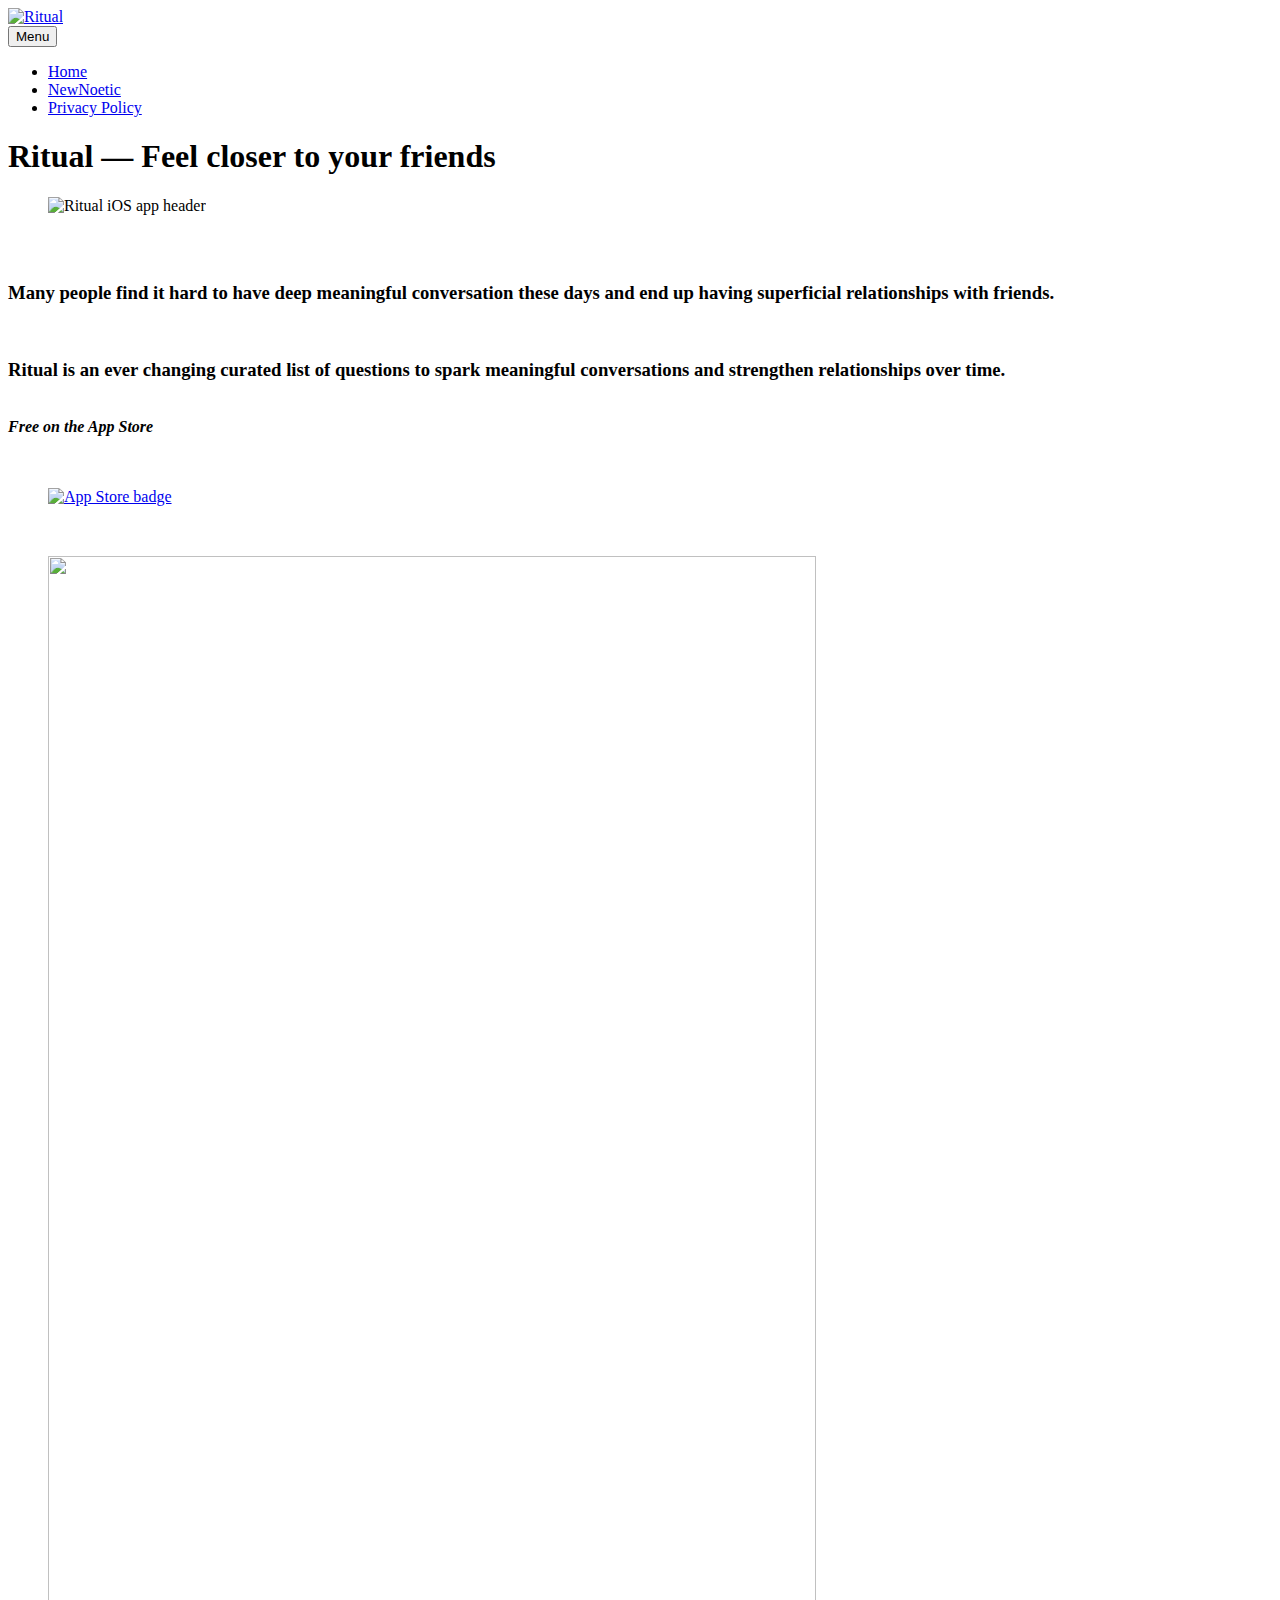
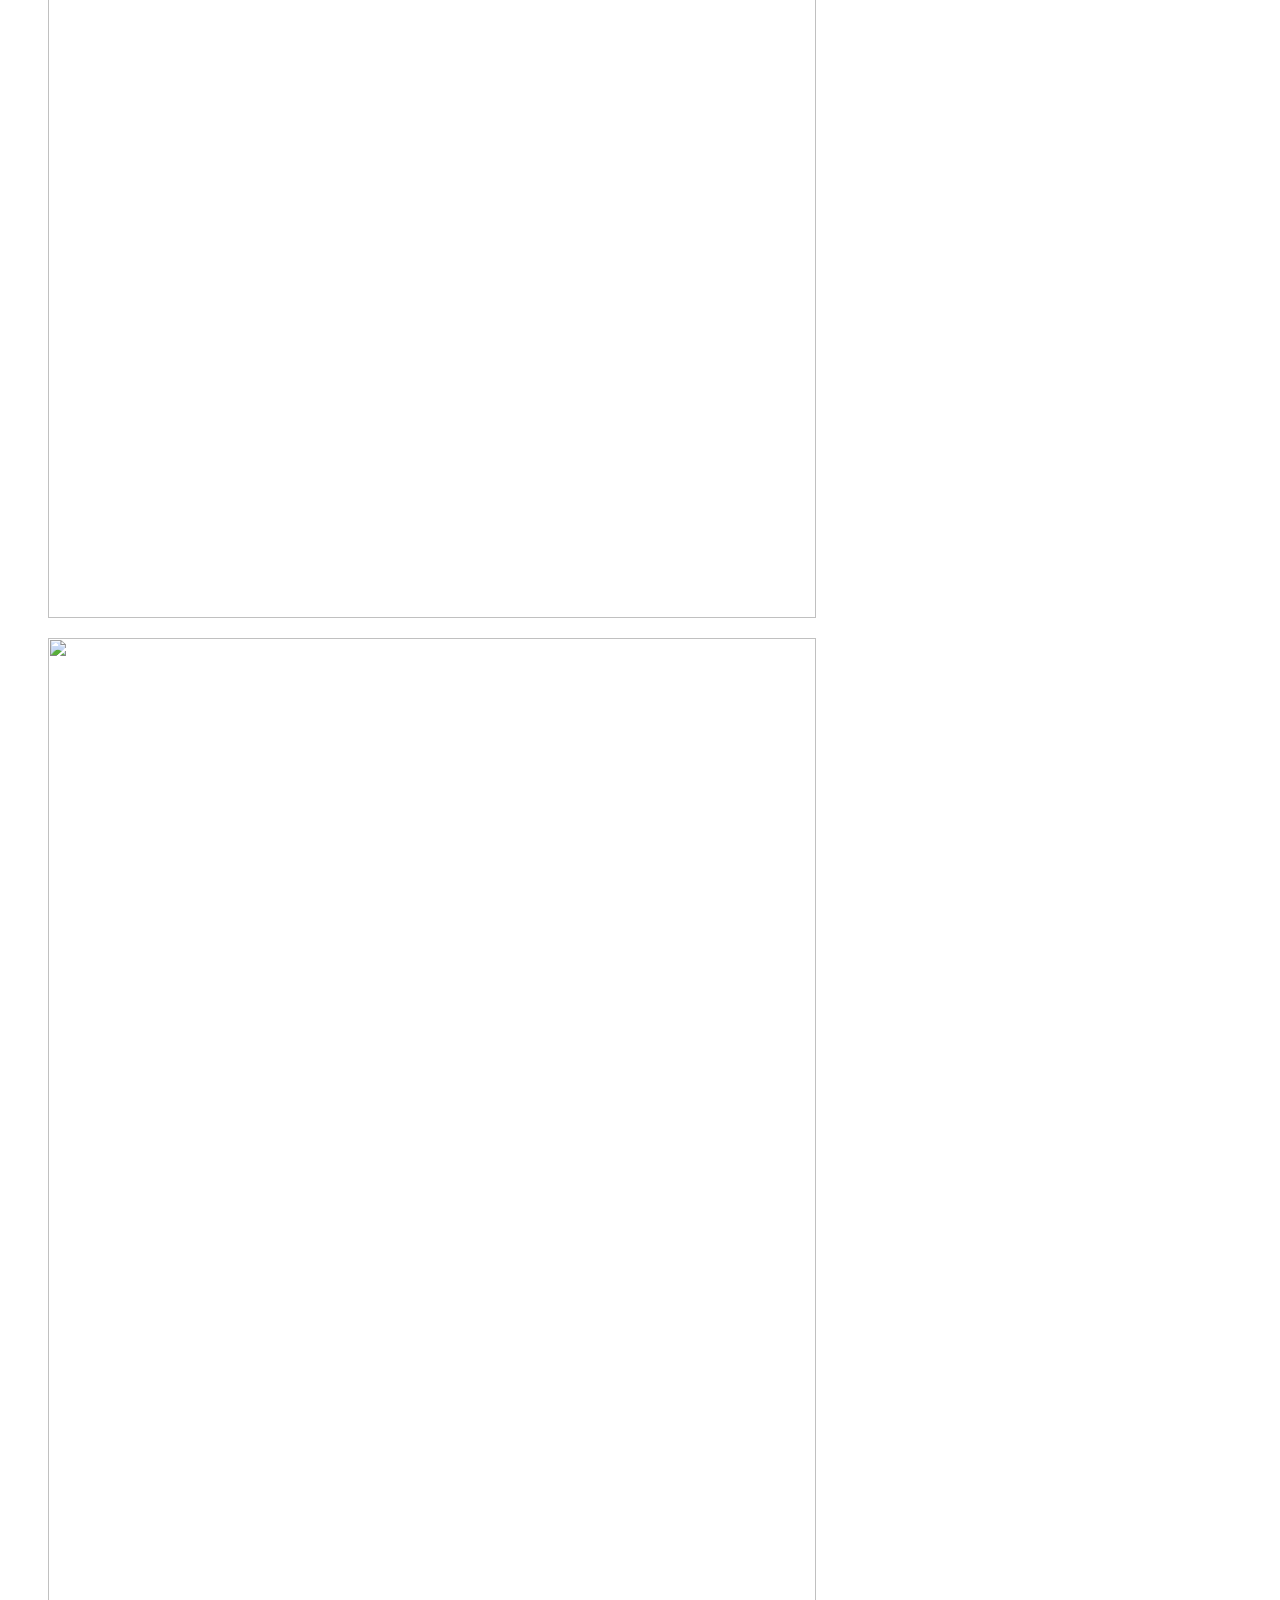
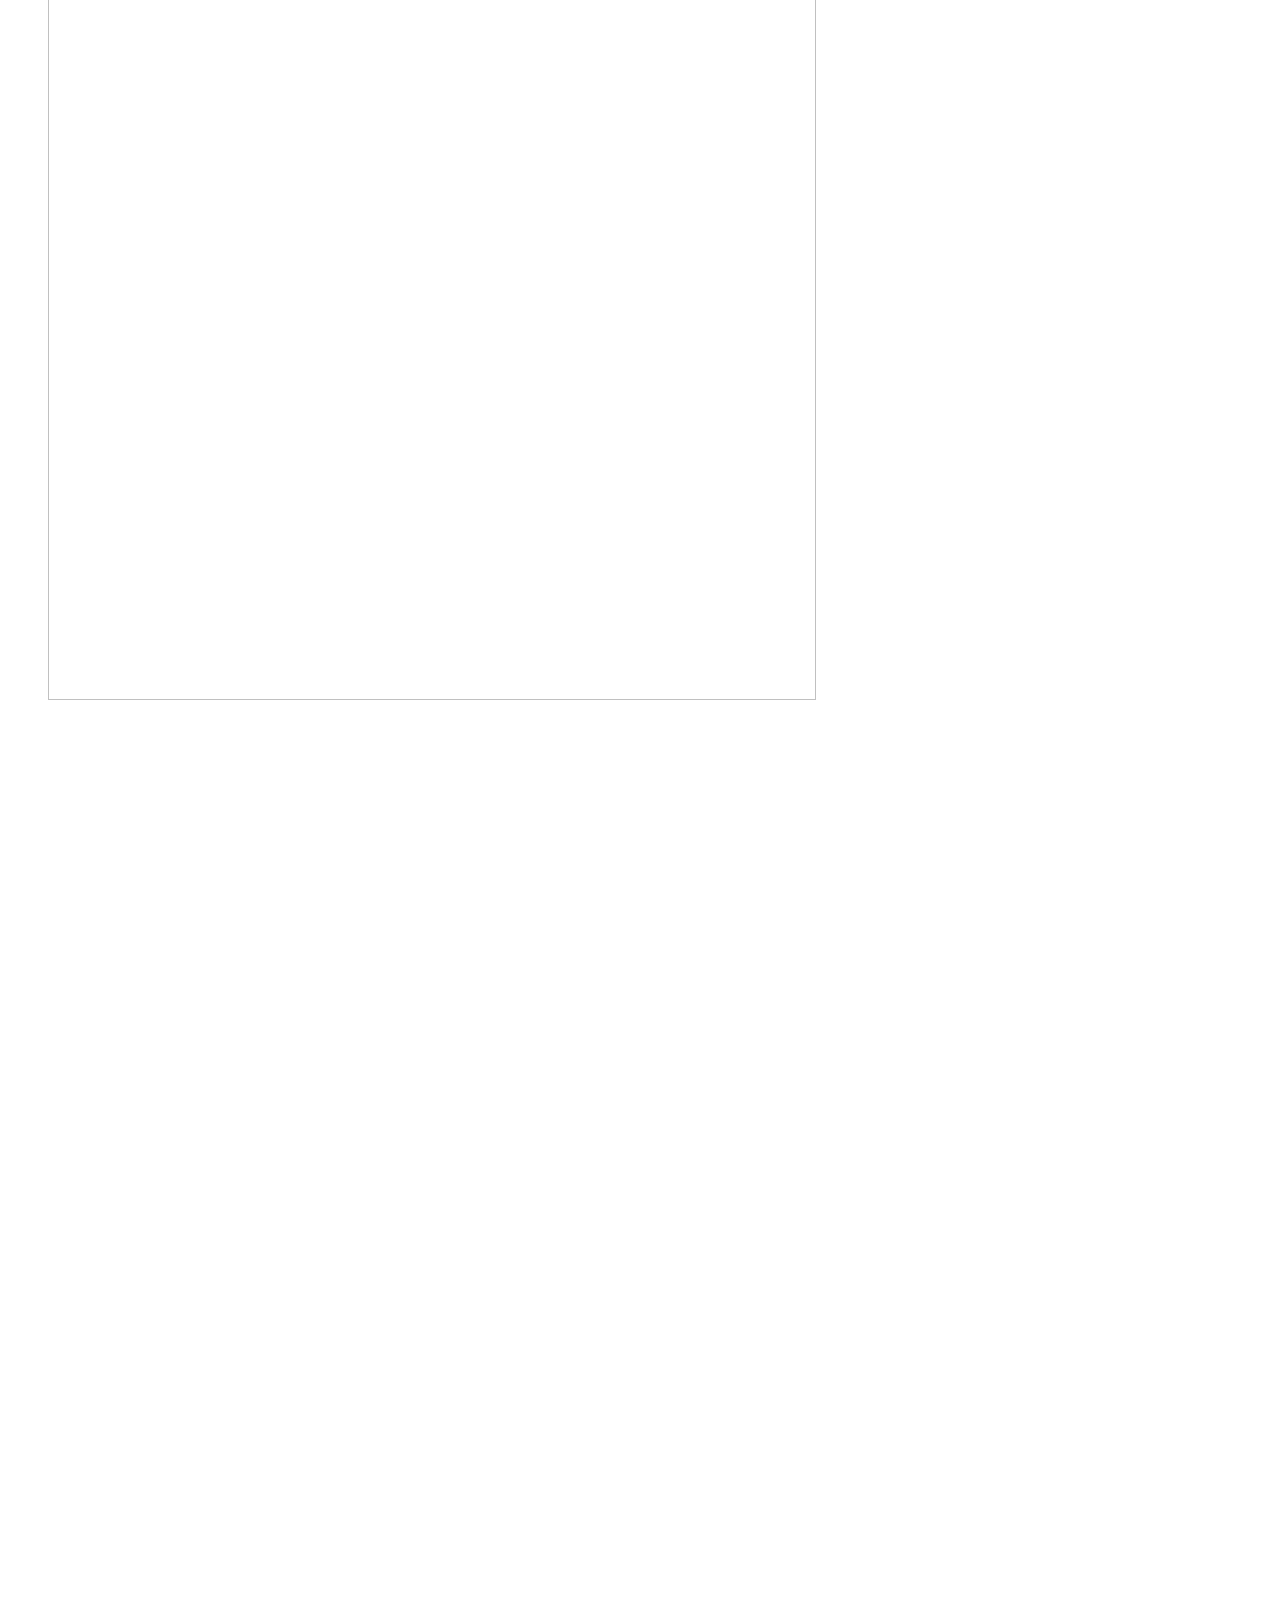
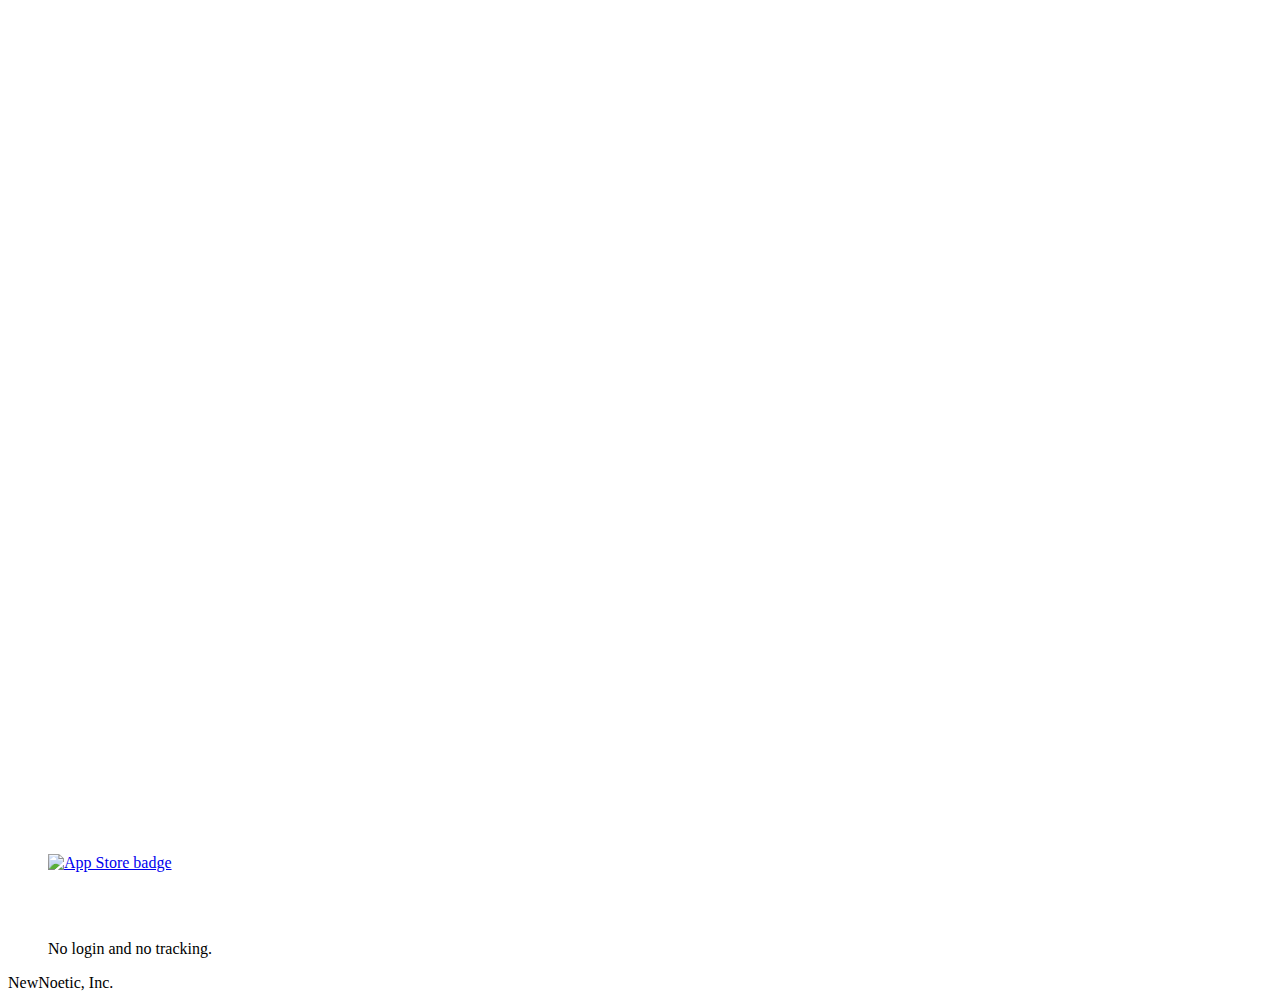
==== index.html @ 3fbe673f "Updated from Publii" ====
<!DOCTYPE html><html lang="en"><head><meta charset="utf-8"><meta http-equiv="X-UA-Compatible" content="IE=edge"><meta name="viewport" content="width=device-width,initial-scale=1"><title>Ritual</title><meta name="generator" content="Publii Open-Source CMS for Static Site"><link rel="canonical" href="https://ritual.newnoetic.com/"><meta property="og:title" content="Ritual"><meta property="og:image" content="https://ritual.newnoetic.com/media/website/extension-icon-4-2.png"><meta property="og:site_name" content="Ritual"><meta property="og:description" content=""><meta property="og:url" content="https://ritual.newnoetic.com/"><meta property="og:type" content="website"><style>:root{--body-font:-apple-system,BlinkMacSystemFont,"Segoe UI",Roboto,Oxygen,Ubuntu,Cantarell,"Fira Sans","Droid Sans","Helvetica Neue",Arial,sans-serif,"Apple Color Emoji","Segoe UI Emoji","Segoe UI Symbol";--heading-font:var(--body-font);--logo-font:var(--body-font);--menu-font:var(--body-font)}</style><link rel="stylesheet" href="https://ritual.newnoetic.com/assets/css/style.css?v=68cc61b8ee3895a88ca5aafced598396"><script type="application/ld+json">{"@context":"http://schema.org","@type":"Organization","name":"Ritual","logo":"https://ritual.newnoetic.com/media/website/extension-icon-4-2.png","url":"https://ritual.newnoetic.com/"}</script></head><body><header class="header" id="js-header"><a href="https://ritual.newnoetic.com/" class="logo"><img src="https://ritual.newnoetic.com/media/website/extension-icon-4-2.png" alt="Ritual"></a><nav class="navbar js-navbar"><button class="navbar__toggle js-toggle" aria-label="Menu"><span class="navbar__toggle-box"><span class="navbar__toggle-inner">Menu</span></span></button><ul class="navbar__menu"><li class="active"><a href="https://ritual.newnoetic.com/" target="_self">Home</a></li><li><a href="https://newnoetic.com" target="_self">NewNoetic</a></li><li><a href="https://ritual.newnoetic.com/privacy-policy/" target="_self">Privacy Policy</a></li></ul></nav></header><main><div class="wrapper"><article class="post"><header class="post__header"><h1 class="post__title">Ritual — Feel closer to your friends</h1></header><figure class="post__featured-image"><img src="https://ritual.newnoetic.com/media/posts/1/banner.png" srcset="https://ritual.newnoetic.com/media/posts/1/responsive/banner-xs.png 300w, https://ritual.newnoetic.com/media/posts/1/responsive/banner-sm.png 480w, https://ritual.newnoetic.com/media/posts/1/responsive/banner-md.png 768w, https://ritual.newnoetic.com/media/posts/1/responsive/banner-lg.png 1200w" sizes="(min-width: 56.25em) 100vw, (min-width: 37.5em) 50vw, 100vw" loading="eager" height="1024" width="2368" alt="Ritual iOS app header"></figure><div class="post__inner"><div class="post__entry"><h2 dir="ltr"> </h2><h3 class="align-center" dir="ltr">Many people find it hard to have deep meaningful conversation these days and end up having superficial relationships with friends.</h3><p> </p><h3 class="align-center">Ritual is an ever changing curated list of questions to spark meaningful conversations and strengthen relationships over time.</h3><div dir="ltr"></div><div dir="ltr"> </div><div class="align-center" dir="ltr"><em><strong>Free on the App Store</strong></em></div><div dir="ltr"> </div><div dir="ltr"> </div><div dir="ltr"><a href="https://appstore.com/google-meet-transcripts" target="null"></a><a href="https://appstore.com/google-meet-transcripts" target="null"><figure class="post__image post__image--center"><img loading="lazy" src="https://ritual.newnoetic.com/media/posts/1/800px-Download_on_the_App_Store_Badge.svg.png" sizes="(max-width: 48em) 100vw, 100vw" srcset="https://ritual.newnoetic.com/media/posts/1/responsive/800px-Download_on_the_App_Store_Badge.svg-xs.png 300w, https://ritual.newnoetic.com/media/posts/1/responsive/800px-Download_on_the_App_Store_Badge.svg-sm.png 480w, https://ritual.newnoetic.com/media/posts/1/responsive/800px-Download_on_the_App_Store_Badge.svg-md.png 768w" alt="App Store badge" width="250" height="74"></figure></a><a href="https://appstore.com/google-meet-transcripts" target="null"></a></div><div dir="ltr"> </div><div dir="ltr"><div class="gallery-wrapper"><div class="gallery" data-is-empty="false" data-columns="3"><figure class="gallery__item"><a href="https://ritual.newnoetic.com/media/posts/1/gallery/1242x2688bb.png" data-size="1242x2688"><img loading="lazy" src="https://ritual.newnoetic.com/media/posts/1/gallery/1242x2688bb-thumbnail.png" alt="" width="768" height="1662"></a></figure><figure class="gallery__item"><a href="https://ritual.newnoetic.com/media/posts/1/gallery/1242x2688bb-2.png" data-size="1242x2688"><img loading="lazy" src="https://ritual.newnoetic.com/media/posts/1/gallery/1242x2688bb-2-thumbnail.png" alt="" width="768" height="1662"></a></figure><figure class="gallery__item"><a href="https://ritual.newnoetic.com/media/posts/1/gallery/1242x2688bb-3.png" data-size="1242x2688"><img loading="lazy" src="https://ritual.newnoetic.com/media/posts/1/gallery/1242x2688bb-3-thumbnail.png" alt="" width="768" height="1662"></a></figure></div></div></div><div dir="ltr"> </div><div dir="ltr"> </div><div dir="ltr"><a href="https://appstore.com/google-meet-transcripts" target="null"><figure class="post__image post__image--center"><img loading="lazy" src="https://ritual.newnoetic.com/media/posts/1/800px-Download_on_the_App_Store_Badge.svg.png" sizes="(max-width: 48em) 100vw, 100vw" srcset="https://ritual.newnoetic.com/media/posts/1/responsive/800px-Download_on_the_App_Store_Badge.svg-xs.png 300w, https://ritual.newnoetic.com/media/posts/1/responsive/800px-Download_on_the_App_Store_Badge.svg-sm.png 480w, https://ritual.newnoetic.com/media/posts/1/responsive/800px-Download_on_the_App_Store_Badge.svg-md.png 768w" alt="App Store badge" width="250" height="74"></figure></a></div><div dir="ltr"> </div><div dir="ltr"> </div><blockquote><div dir="ltr">No login and no tracking. </div></blockquote></div></div></article></div></main><footer class="footer"><div class="footer__copyright">NewNoetic, Inc.</div></footer><script>window.publiiThemeMenuConfig = {    
      mobileMenuMode: 'sidebar',
      animationSpeed: 300,
      submenuWidth: 'auto',
      doubleClickTime: 500,
      mobileMenuExpandableSubmenus: true, 
      relatedContainerForOverlayMenuSelector: '.navbar',
   };</script><script defer="defer" src="https://ritual.newnoetic.com/assets/js/scripts.min.js?v=8b3e67b51e8c7a7d51b33f4a94ae4287"></script><script>var images = document.querySelectorAll('img[loading]');

      for (var i = 0; i < images.length; i++) {
         if (images[i].complete) {
               images[i].classList.add('is-loaded');
         } else {
               images[i].addEventListener('load', function () {
                  this.classList.add('is-loaded');
               }, false);
         }
      }</script></body></html>
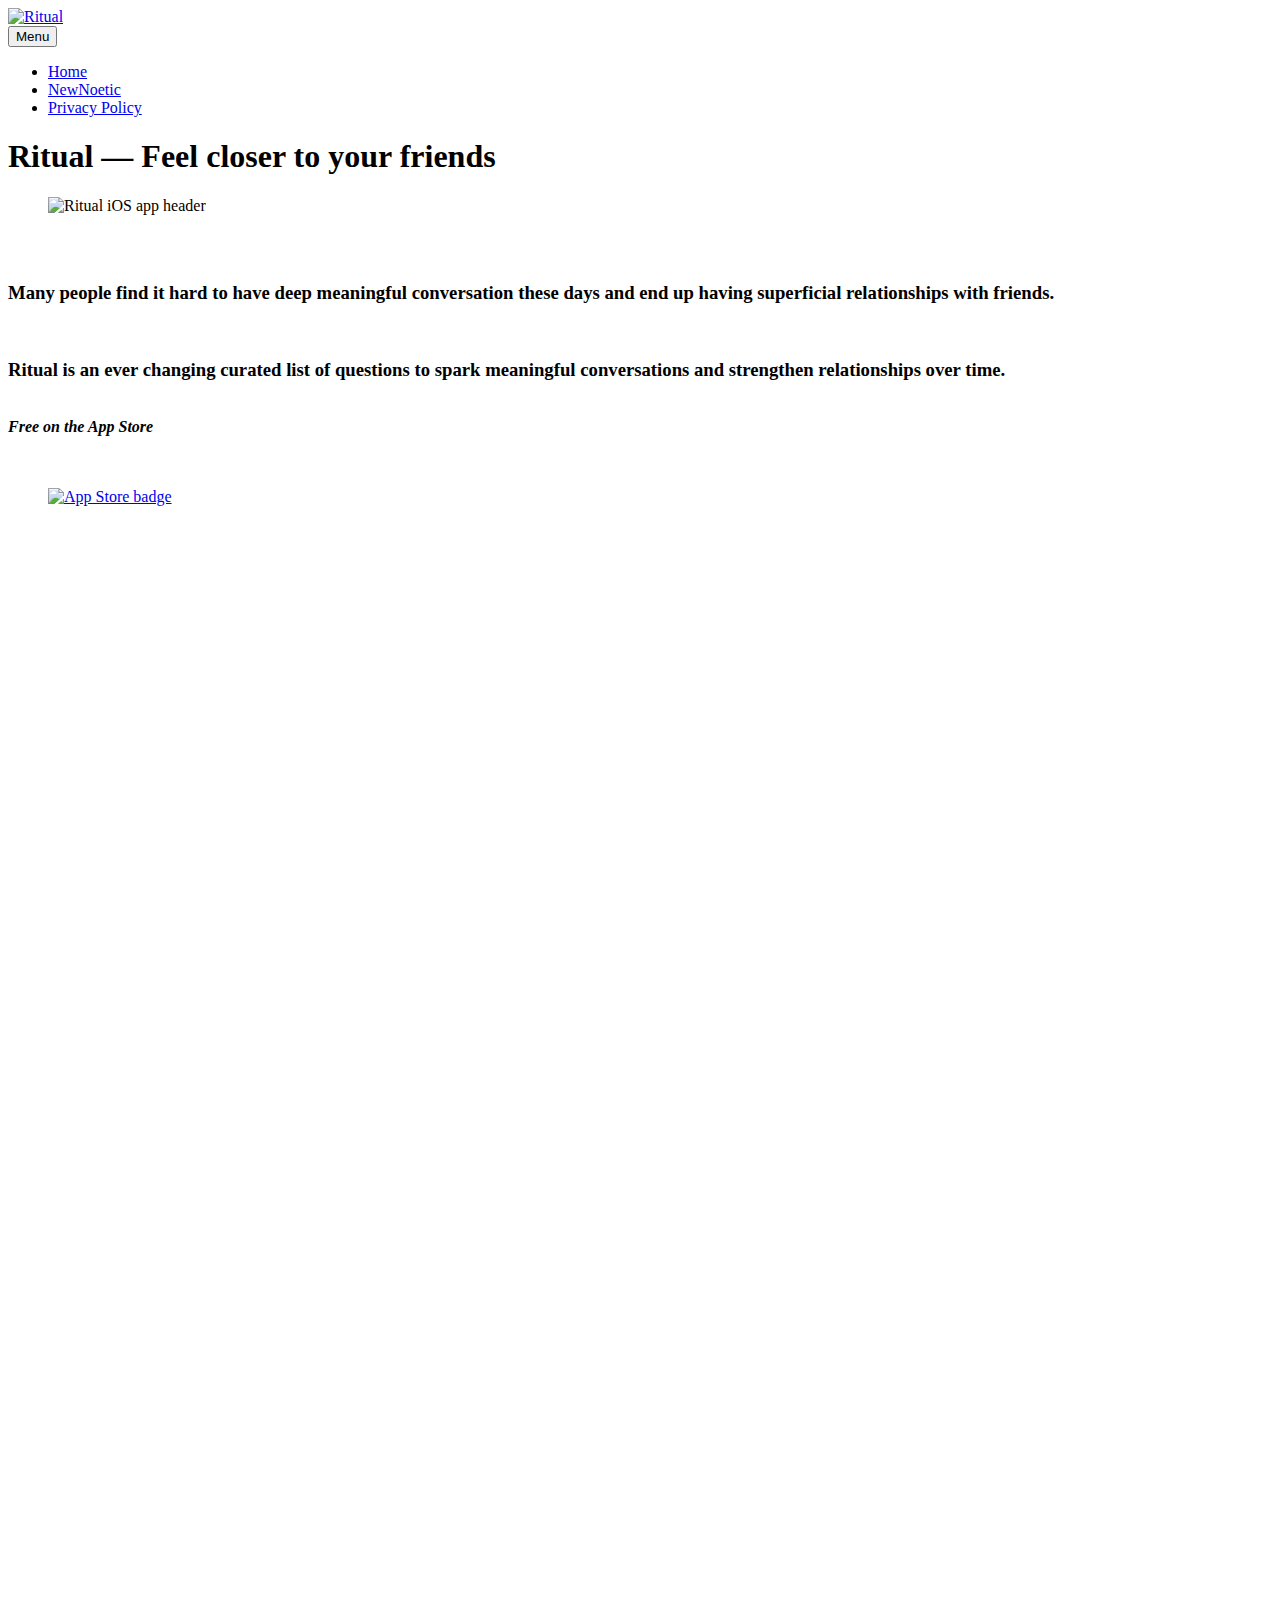
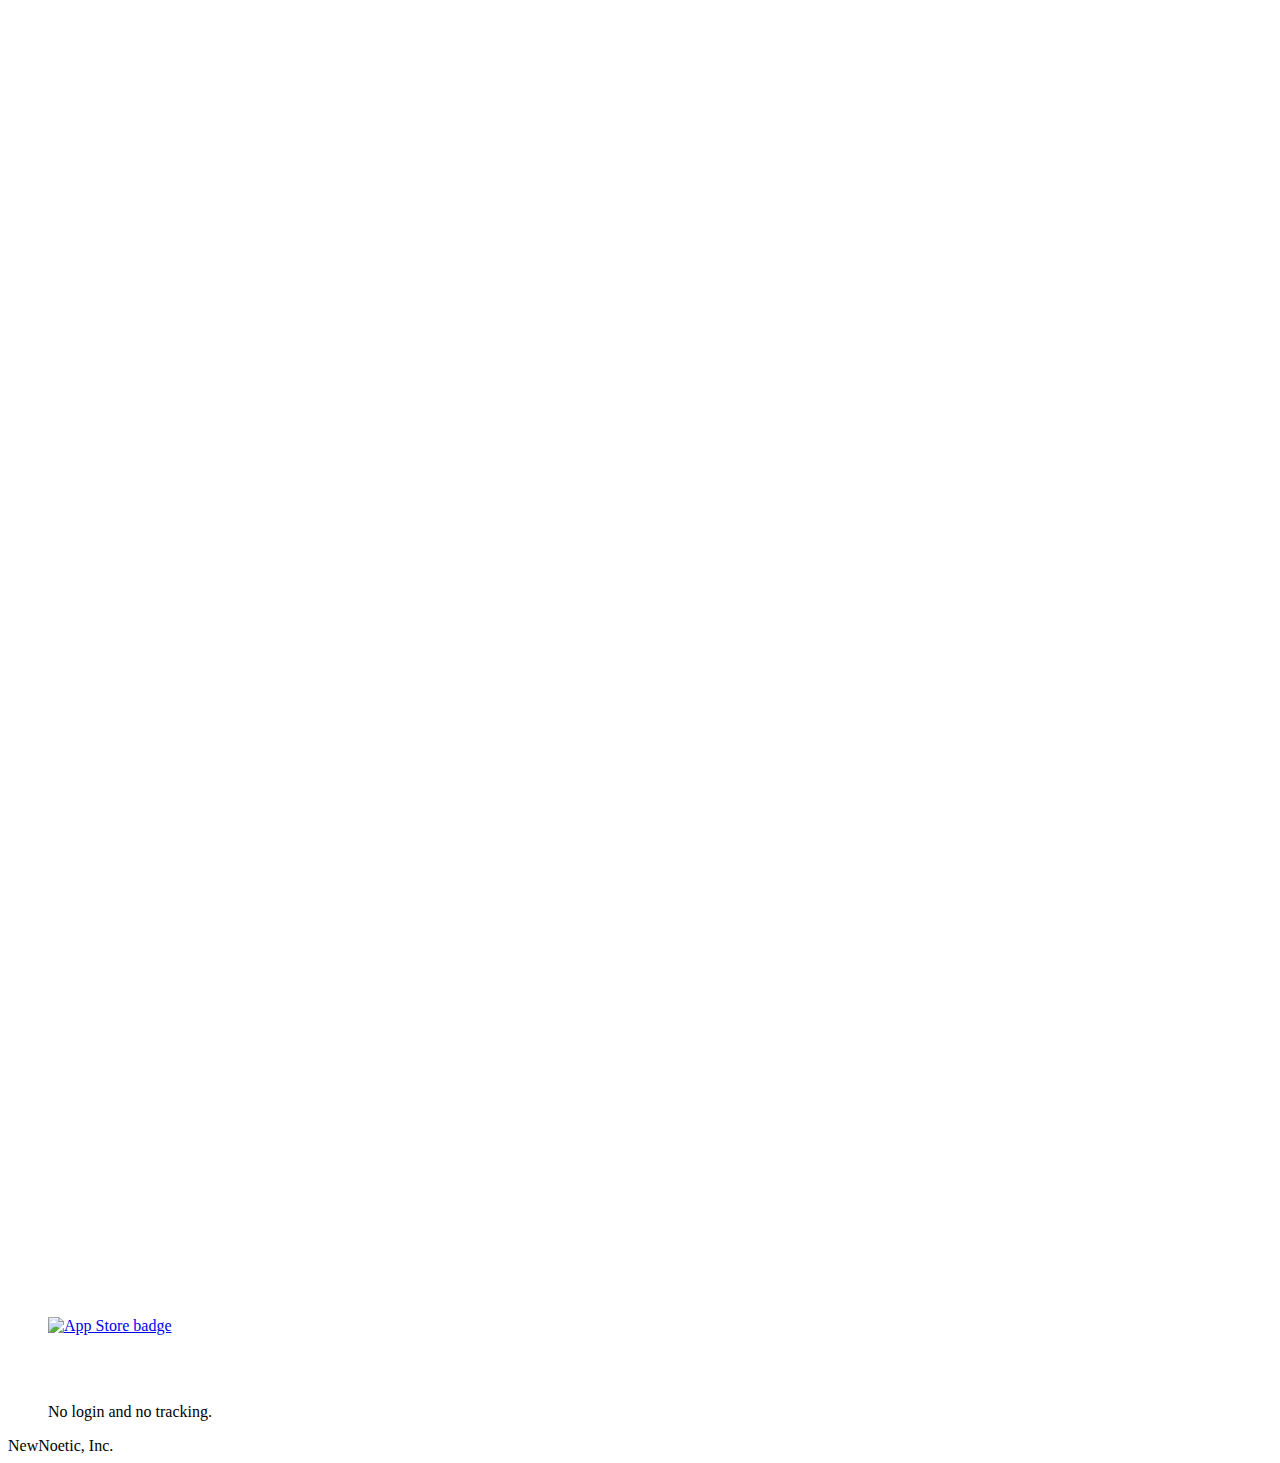
==== commit dd4240f4: "Updated from Publii" ====
--- a/index.html
+++ b/index.html
@@ -1,4 +1,4 @@
-<!DOCTYPE html><html lang="en"><head><meta charset="utf-8"><meta http-equiv="X-UA-Compatible" content="IE=edge"><meta name="viewport" content="width=device-width,initial-scale=1"><title>Ritual</title><meta name="generator" content="Publii Open-Source CMS for Static Site"><link rel="canonical" href="https://ritual.newnoetic.com/"><meta property="og:title" content="Ritual"><meta property="og:image" content="https://ritual.newnoetic.com/media/website/extension-icon-4-2.png"><meta property="og:site_name" content="Ritual"><meta property="og:description" content=""><meta property="og:url" content="https://ritual.newnoetic.com/"><meta property="og:type" content="website"><style>:root{--body-font:-apple-system,BlinkMacSystemFont,"Segoe UI",Roboto,Oxygen,Ubuntu,Cantarell,"Fira Sans","Droid Sans","Helvetica Neue",Arial,sans-serif,"Apple Color Emoji","Segoe UI Emoji","Segoe UI Symbol";--heading-font:var(--body-font);--logo-font:var(--body-font);--menu-font:var(--body-font)}</style><link rel="stylesheet" href="https://ritual.newnoetic.com/assets/css/style.css?v=68cc61b8ee3895a88ca5aafced598396"><script type="application/ld+json">{"@context":"http://schema.org","@type":"Organization","name":"Ritual","logo":"https://ritual.newnoetic.com/media/website/extension-icon-4-2.png","url":"https://ritual.newnoetic.com/"}</script></head><body><header class="header" id="js-header"><a href="https://ritual.newnoetic.com/" class="logo"><img src="https://ritual.newnoetic.com/media/website/extension-icon-4-2.png" alt="Ritual"></a><nav class="navbar js-navbar"><button class="navbar__toggle js-toggle" aria-label="Menu"><span class="navbar__toggle-box"><span class="navbar__toggle-inner">Menu</span></span></button><ul class="navbar__menu"><li class="active"><a href="https://ritual.newnoetic.com/" target="_self">Home</a></li><li><a href="https://newnoetic.com" target="_self">NewNoetic</a></li><li><a href="https://ritual.newnoetic.com/privacy-policy/" target="_self">Privacy Policy</a></li></ul></nav></header><main><div class="wrapper"><article class="post"><header class="post__header"><h1 class="post__title">Ritual — Feel closer to your friends</h1></header><figure class="post__featured-image"><img src="https://ritual.newnoetic.com/media/posts/1/banner.png" srcset="https://ritual.newnoetic.com/media/posts/1/responsive/banner-xs.png 300w, https://ritual.newnoetic.com/media/posts/1/responsive/banner-sm.png 480w, https://ritual.newnoetic.com/media/posts/1/responsive/banner-md.png 768w, https://ritual.newnoetic.com/media/posts/1/responsive/banner-lg.png 1200w" sizes="(min-width: 56.25em) 100vw, (min-width: 37.5em) 50vw, 100vw" loading="eager" height="1024" width="2368" alt="Ritual iOS app header"></figure><div class="post__inner"><div class="post__entry"><h2 dir="ltr"> </h2><h3 class="align-center" dir="ltr">Many people find it hard to have deep meaningful conversation these days and end up having superficial relationships with friends.</h3><p> </p><h3 class="align-center">Ritual is an ever changing curated list of questions to spark meaningful conversations and strengthen relationships over time.</h3><div dir="ltr"></div><div dir="ltr"> </div><div class="align-center" dir="ltr"><em><strong>Free on the App Store</strong></em></div><div dir="ltr"> </div><div dir="ltr"> </div><div dir="ltr"><a href="https://appstore.com/google-meet-transcripts" target="null"></a><a href="https://appstore.com/google-meet-transcripts" target="null"><figure class="post__image post__image--center"><img loading="lazy" src="https://ritual.newnoetic.com/media/posts/1/800px-Download_on_the_App_Store_Badge.svg.png" sizes="(max-width: 48em) 100vw, 100vw" srcset="https://ritual.newnoetic.com/media/posts/1/responsive/800px-Download_on_the_App_Store_Badge.svg-xs.png 300w, https://ritual.newnoetic.com/media/posts/1/responsive/800px-Download_on_the_App_Store_Badge.svg-sm.png 480w, https://ritual.newnoetic.com/media/posts/1/responsive/800px-Download_on_the_App_Store_Badge.svg-md.png 768w" alt="App Store badge" width="250" height="74"></figure></a><a href="https://appstore.com/google-meet-transcripts" target="null"></a></div><div dir="ltr"> </div><div dir="ltr"><div class="gallery-wrapper"><div class="gallery" data-is-empty="false" data-columns="3"><figure class="gallery__item"><a href="https://ritual.newnoetic.com/media/posts/1/gallery/1242x2688bb.png" data-size="1242x2688"><img loading="lazy" src="https://ritual.newnoetic.com/media/posts/1/gallery/1242x2688bb-thumbnail.png" alt="" width="768" height="1662"></a></figure><figure class="gallery__item"><a href="https://ritual.newnoetic.com/media/posts/1/gallery/1242x2688bb-2.png" data-size="1242x2688"><img loading="lazy" src="https://ritual.newnoetic.com/media/posts/1/gallery/1242x2688bb-2-thumbnail.png" alt="" width="768" height="1662"></a></figure><figure class="gallery__item"><a href="https://ritual.newnoetic.com/media/posts/1/gallery/1242x2688bb-3.png" data-size="1242x2688"><img loading="lazy" src="https://ritual.newnoetic.com/media/posts/1/gallery/1242x2688bb-3-thumbnail.png" alt="" width="768" height="1662"></a></figure></div></div></div><div dir="ltr"> </div><div dir="ltr"> </div><div dir="ltr"><a href="https://appstore.com/google-meet-transcripts" target="null"><figure class="post__image post__image--center"><img loading="lazy" src="https://ritual.newnoetic.com/media/posts/1/800px-Download_on_the_App_Store_Badge.svg.png" sizes="(max-width: 48em) 100vw, 100vw" srcset="https://ritual.newnoetic.com/media/posts/1/responsive/800px-Download_on_the_App_Store_Badge.svg-xs.png 300w, https://ritual.newnoetic.com/media/posts/1/responsive/800px-Download_on_the_App_Store_Badge.svg-sm.png 480w, https://ritual.newnoetic.com/media/posts/1/responsive/800px-Download_on_the_App_Store_Badge.svg-md.png 768w" alt="App Store badge" width="250" height="74"></figure></a></div><div dir="ltr"> </div><div dir="ltr"> </div><blockquote><div dir="ltr">No login and no tracking. </div></blockquote></div></div></article></div></main><footer class="footer"><div class="footer__copyright">NewNoetic, Inc.</div></footer><script>window.publiiThemeMenuConfig = {    
+<!DOCTYPE html><html lang="en"><head><meta charset="utf-8"><meta http-equiv="X-UA-Compatible" content="IE=edge"><meta name="viewport" content="width=device-width,initial-scale=1"><title>Ritual</title><meta name="generator" content="Publii Open-Source CMS for Static Site"><link rel="canonical" href="https://ritual.newnoetic.com/"><meta property="og:title" content="Ritual"><meta property="og:image" content="https://ritual.newnoetic.com/media/website/extension-icon-4-2.png"><meta property="og:site_name" content="Ritual"><meta property="og:description" content=""><meta property="og:url" content="https://ritual.newnoetic.com/"><meta property="og:type" content="website"><style>:root{--body-font:-apple-system,BlinkMacSystemFont,"Segoe UI",Roboto,Oxygen,Ubuntu,Cantarell,"Fira Sans","Droid Sans","Helvetica Neue",Arial,sans-serif,"Apple Color Emoji","Segoe UI Emoji","Segoe UI Symbol";--heading-font:var(--body-font);--logo-font:var(--body-font);--menu-font:var(--body-font)}</style><link rel="stylesheet" href="https://ritual.newnoetic.com/assets/css/style.css?v=68cc61b8ee3895a88ca5aafced598396"><script type="application/ld+json">{"@context":"http://schema.org","@type":"Organization","name":"Ritual","logo":"https://ritual.newnoetic.com/media/website/extension-icon-4-2.png","url":"https://ritual.newnoetic.com/"}</script></head><body><header class="header" id="js-header"><a href="https://ritual.newnoetic.com/" class="logo"><img src="https://ritual.newnoetic.com/media/website/extension-icon-4-2.png" alt="Ritual"></a><nav class="navbar js-navbar"><button class="navbar__toggle js-toggle" aria-label="Menu"><span class="navbar__toggle-box"><span class="navbar__toggle-inner">Menu</span></span></button><ul class="navbar__menu"><li class="active"><a href="https://ritual.newnoetic.com/" target="_self">Home</a></li><li><a href="https://newnoetic.com" target="_self">NewNoetic</a></li><li><a href="https://ritual.newnoetic.com/privacy-policy/" target="_self">Privacy Policy</a></li></ul></nav></header><main><div class="wrapper"><article class="post"><header class="post__header"><h1 class="post__title">Ritual — Feel closer to your friends</h1></header><figure class="post__featured-image"><img src="https://ritual.newnoetic.com/media/posts/1/banner.png" srcset="https://ritual.newnoetic.com/media/posts/1/responsive/banner-xs.png 300w, https://ritual.newnoetic.com/media/posts/1/responsive/banner-sm.png 480w, https://ritual.newnoetic.com/media/posts/1/responsive/banner-md.png 768w, https://ritual.newnoetic.com/media/posts/1/responsive/banner-lg.png 1200w" sizes="(min-width: 56.25em) 100vw, (min-width: 37.5em) 50vw, 100vw" loading="eager" height="1024" width="2368" alt="Ritual iOS app header"></figure><div class="post__inner"><div class="post__entry"><h2 dir="ltr"> </h2><h3 class="align-center" dir="ltr">Many people find it hard to have deep meaningful conversation these days and end up having superficial relationships with friends.</h3><p> </p><h3 class="align-center">Ritual is an ever changing curated list of questions to spark meaningful conversations and strengthen relationships over time.</h3><div dir="ltr"></div><div dir="ltr"> </div><div class="align-center" dir="ltr"><em><strong>Free on the App Store</strong></em></div><div dir="ltr"> </div><div dir="ltr"> </div><div dir="ltr"><a href="https://appstore.com/google-meet-transcripts" target="null"></a><a href="https://appstore.com/google-meet-transcripts" target="null"><figure class="post__image post__image--center"><img loading="lazy" src="https://ritual.newnoetic.com/media/posts/1/800px-Download_on_the_App_Store_Badge.svg.png" sizes="(max-width: 48em) 100vw, 100vw" srcset="https://ritual.newnoetic.com/media/posts/1/responsive/800px-Download_on_the_App_Store_Badge.svg-xs.png 300w, https://ritual.newnoetic.com/media/posts/1/responsive/800px-Download_on_the_App_Store_Badge.svg-sm.png 480w, https://ritual.newnoetic.com/media/posts/1/responsive/800px-Download_on_the_App_Store_Badge.svg-md.png 768w" alt="App Store badge" width="250" height="74"></figure></a><a href="https://appstore.com/google-meet-transcripts" target="null"></a></div><div dir="ltr"> </div><div dir="ltr"> </div><div dir="ltr"><div style="position: relative; padding-bottom: calc(179.03% + 44px);"><div class="post__iframe"><iframe loading="lazy" width="100%" height="100%" style="position: absolute; top: 0; left: 0;" src="https://gfycat.com/ifr/EnlightenedWatchfulDrafthorse" frameborder="0" scrolling="no" allowfullscreen="allowfullscreen"></iframe></div></div></div><div dir="ltr"> </div><div dir="ltr"> </div><div dir="ltr"><a href="https://appstore.com/google-meet-transcripts" target="null"><figure class="post__image post__image--center"><img loading="lazy" src="https://ritual.newnoetic.com/media/posts/1/800px-Download_on_the_App_Store_Badge.svg.png" sizes="(max-width: 48em) 100vw, 100vw" srcset="https://ritual.newnoetic.com/media/posts/1/responsive/800px-Download_on_the_App_Store_Badge.svg-xs.png 300w, https://ritual.newnoetic.com/media/posts/1/responsive/800px-Download_on_the_App_Store_Badge.svg-sm.png 480w, https://ritual.newnoetic.com/media/posts/1/responsive/800px-Download_on_the_App_Store_Badge.svg-md.png 768w" alt="App Store badge" width="250" height="74"></figure></a></div><div dir="ltr"> </div><div dir="ltr"> </div><blockquote><div dir="ltr">No login and no tracking. </div></blockquote></div></div></article></div></main><footer class="footer"><div class="footer__copyright">NewNoetic, Inc.</div></footer><script>window.publiiThemeMenuConfig = {    
       mobileMenuMode: 'sidebar',
       animationSpeed: 300,
       submenuWidth: 'auto',
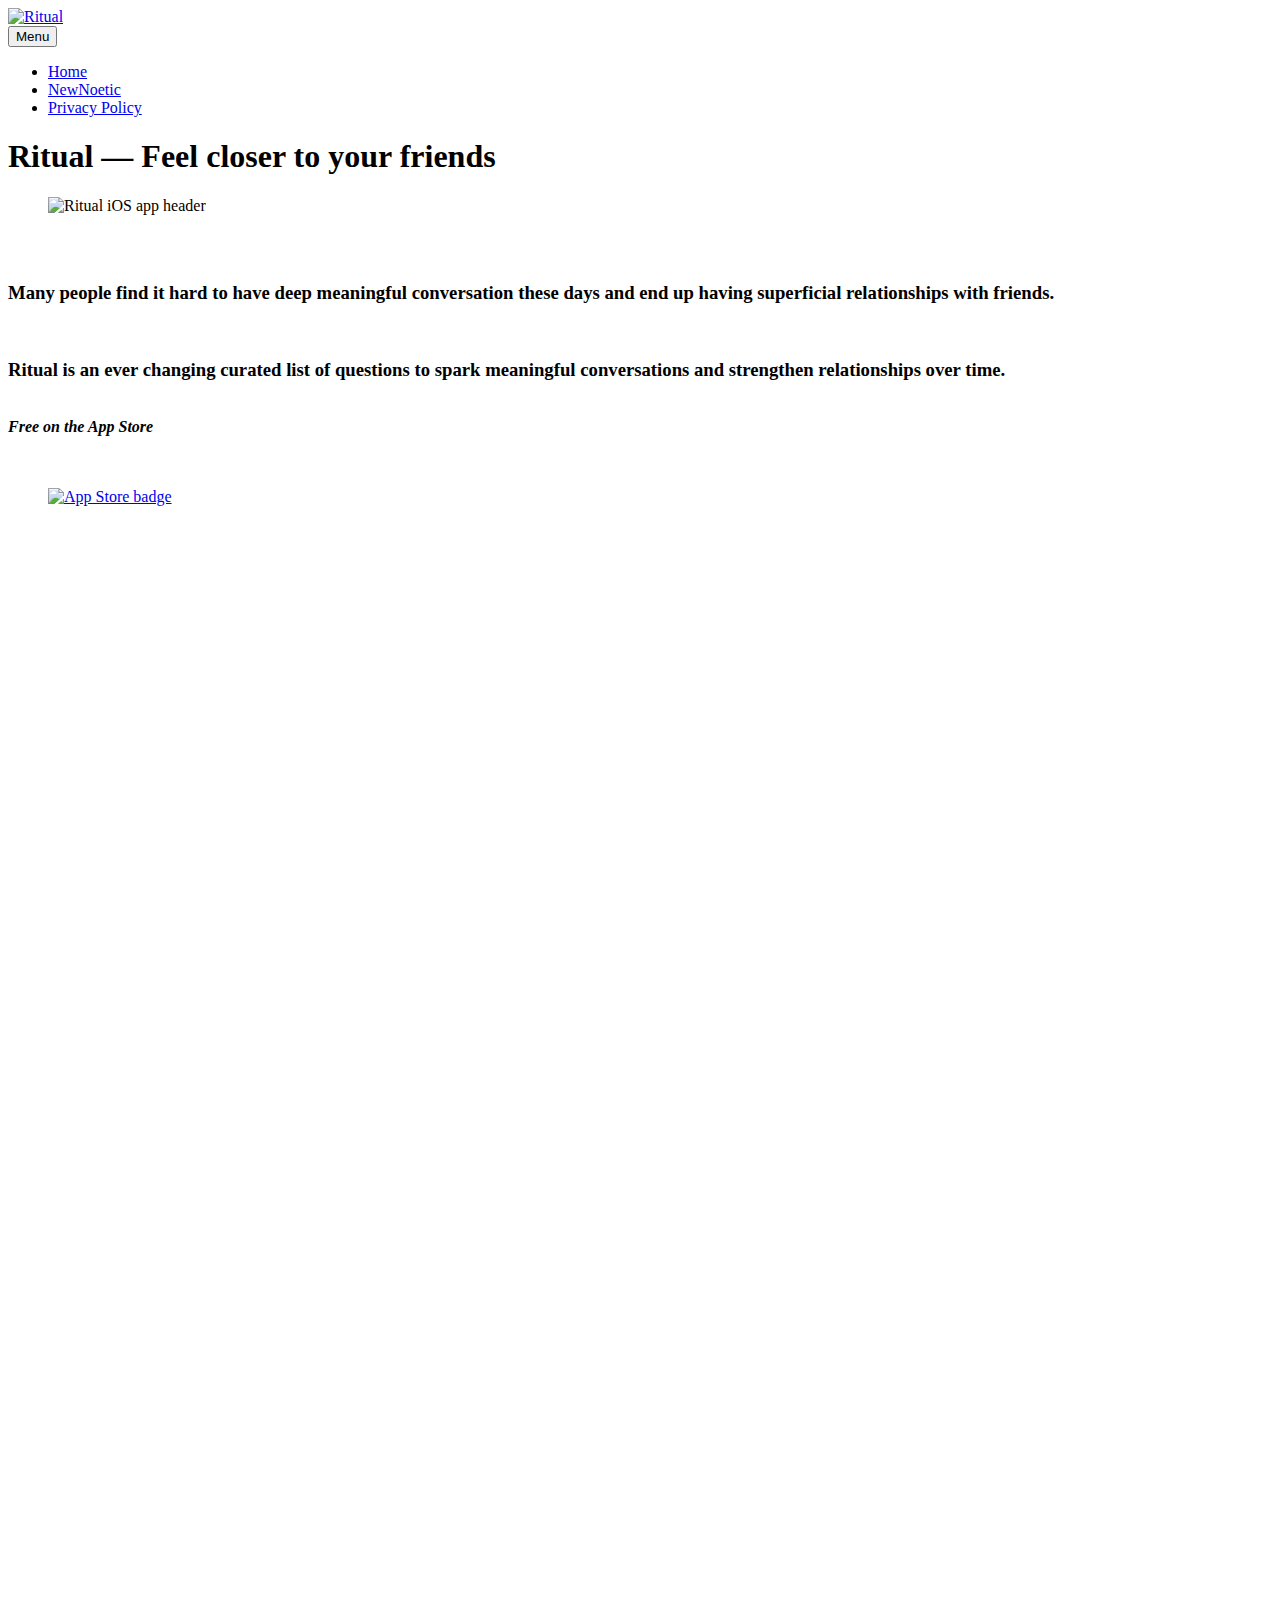
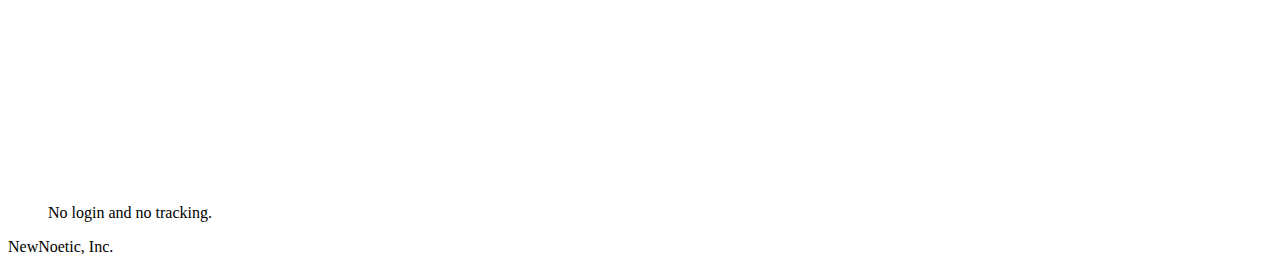
==== commit e1ce857b: "Updated from Publii" ====
--- a/index.html
+++ b/index.html
@@ -1,4 +1,4 @@
-<!DOCTYPE html><html lang="en"><head><meta charset="utf-8"><meta http-equiv="X-UA-Compatible" content="IE=edge"><meta name="viewport" content="width=device-width,initial-scale=1"><title>Ritual</title><meta name="generator" content="Publii Open-Source CMS for Static Site"><link rel="canonical" href="https://ritual.newnoetic.com/"><meta property="og:title" content="Ritual"><meta property="og:image" content="https://ritual.newnoetic.com/media/website/extension-icon-4-2.png"><meta property="og:site_name" content="Ritual"><meta property="og:description" content=""><meta property="og:url" content="https://ritual.newnoetic.com/"><meta property="og:type" content="website"><style>:root{--body-font:-apple-system,BlinkMacSystemFont,"Segoe UI",Roboto,Oxygen,Ubuntu,Cantarell,"Fira Sans","Droid Sans","Helvetica Neue",Arial,sans-serif,"Apple Color Emoji","Segoe UI Emoji","Segoe UI Symbol";--heading-font:var(--body-font);--logo-font:var(--body-font);--menu-font:var(--body-font)}</style><link rel="stylesheet" href="https://ritual.newnoetic.com/assets/css/style.css?v=68cc61b8ee3895a88ca5aafced598396"><script type="application/ld+json">{"@context":"http://schema.org","@type":"Organization","name":"Ritual","logo":"https://ritual.newnoetic.com/media/website/extension-icon-4-2.png","url":"https://ritual.newnoetic.com/"}</script></head><body><header class="header" id="js-header"><a href="https://ritual.newnoetic.com/" class="logo"><img src="https://ritual.newnoetic.com/media/website/extension-icon-4-2.png" alt="Ritual"></a><nav class="navbar js-navbar"><button class="navbar__toggle js-toggle" aria-label="Menu"><span class="navbar__toggle-box"><span class="navbar__toggle-inner">Menu</span></span></button><ul class="navbar__menu"><li class="active"><a href="https://ritual.newnoetic.com/" target="_self">Home</a></li><li><a href="https://newnoetic.com" target="_self">NewNoetic</a></li><li><a href="https://ritual.newnoetic.com/privacy-policy/" target="_self">Privacy Policy</a></li></ul></nav></header><main><div class="wrapper"><article class="post"><header class="post__header"><h1 class="post__title">Ritual — Feel closer to your friends</h1></header><figure class="post__featured-image"><img src="https://ritual.newnoetic.com/media/posts/1/banner.png" srcset="https://ritual.newnoetic.com/media/posts/1/responsive/banner-xs.png 300w, https://ritual.newnoetic.com/media/posts/1/responsive/banner-sm.png 480w, https://ritual.newnoetic.com/media/posts/1/responsive/banner-md.png 768w, https://ritual.newnoetic.com/media/posts/1/responsive/banner-lg.png 1200w" sizes="(min-width: 56.25em) 100vw, (min-width: 37.5em) 50vw, 100vw" loading="eager" height="1024" width="2368" alt="Ritual iOS app header"></figure><div class="post__inner"><div class="post__entry"><h2 dir="ltr"> </h2><h3 class="align-center" dir="ltr">Many people find it hard to have deep meaningful conversation these days and end up having superficial relationships with friends.</h3><p> </p><h3 class="align-center">Ritual is an ever changing curated list of questions to spark meaningful conversations and strengthen relationships over time.</h3><div dir="ltr"></div><div dir="ltr"> </div><div class="align-center" dir="ltr"><em><strong>Free on the App Store</strong></em></div><div dir="ltr"> </div><div dir="ltr"> </div><div dir="ltr"><a href="https://appstore.com/google-meet-transcripts" target="null"></a><a href="https://appstore.com/google-meet-transcripts" target="null"><figure class="post__image post__image--center"><img loading="lazy" src="https://ritual.newnoetic.com/media/posts/1/800px-Download_on_the_App_Store_Badge.svg.png" sizes="(max-width: 48em) 100vw, 100vw" srcset="https://ritual.newnoetic.com/media/posts/1/responsive/800px-Download_on_the_App_Store_Badge.svg-xs.png 300w, https://ritual.newnoetic.com/media/posts/1/responsive/800px-Download_on_the_App_Store_Badge.svg-sm.png 480w, https://ritual.newnoetic.com/media/posts/1/responsive/800px-Download_on_the_App_Store_Badge.svg-md.png 768w" alt="App Store badge" width="250" height="74"></figure></a><a href="https://appstore.com/google-meet-transcripts" target="null"></a></div><div dir="ltr"> </div><div dir="ltr"> </div><div dir="ltr"><div style="position: relative; padding-bottom: calc(179.03% + 44px);"><div class="post__iframe"><iframe loading="lazy" width="100%" height="100%" style="position: absolute; top: 0; left: 0;" src="https://gfycat.com/ifr/EnlightenedWatchfulDrafthorse" frameborder="0" scrolling="no" allowfullscreen="allowfullscreen"></iframe></div></div></div><div dir="ltr"> </div><div dir="ltr"> </div><div dir="ltr"><a href="https://appstore.com/google-meet-transcripts" target="null"><figure class="post__image post__image--center"><img loading="lazy" src="https://ritual.newnoetic.com/media/posts/1/800px-Download_on_the_App_Store_Badge.svg.png" sizes="(max-width: 48em) 100vw, 100vw" srcset="https://ritual.newnoetic.com/media/posts/1/responsive/800px-Download_on_the_App_Store_Badge.svg-xs.png 300w, https://ritual.newnoetic.com/media/posts/1/responsive/800px-Download_on_the_App_Store_Badge.svg-sm.png 480w, https://ritual.newnoetic.com/media/posts/1/responsive/800px-Download_on_the_App_Store_Badge.svg-md.png 768w" alt="App Store badge" width="250" height="74"></figure></a></div><div dir="ltr"> </div><div dir="ltr"> </div><blockquote><div dir="ltr">No login and no tracking. </div></blockquote></div></div></article></div></main><footer class="footer"><div class="footer__copyright">NewNoetic, Inc.</div></footer><script>window.publiiThemeMenuConfig = {    
+<!DOCTYPE html><html lang="en"><head><meta charset="utf-8"><meta http-equiv="X-UA-Compatible" content="IE=edge"><meta name="viewport" content="width=device-width,initial-scale=1"><title>Ritual</title><meta name="generator" content="Publii Open-Source CMS for Static Site"><link rel="canonical" href="https://ritual.newnoetic.com/"><meta property="og:title" content="Ritual"><meta property="og:image" content="https://ritual.newnoetic.com/media/website/extension-icon-4-2.png"><meta property="og:site_name" content="Ritual"><meta property="og:description" content=""><meta property="og:url" content="https://ritual.newnoetic.com/"><meta property="og:type" content="website"><style>:root{--body-font:-apple-system,BlinkMacSystemFont,"Segoe UI",Roboto,Oxygen,Ubuntu,Cantarell,"Fira Sans","Droid Sans","Helvetica Neue",Arial,sans-serif,"Apple Color Emoji","Segoe UI Emoji","Segoe UI Symbol";--heading-font:var(--body-font);--logo-font:var(--body-font);--menu-font:var(--body-font)}</style><link rel="stylesheet" href="https://ritual.newnoetic.com/assets/css/style.css?v=68cc61b8ee3895a88ca5aafced598396"><script type="application/ld+json">{"@context":"http://schema.org","@type":"Organization","name":"Ritual","logo":"https://ritual.newnoetic.com/media/website/extension-icon-4-2.png","url":"https://ritual.newnoetic.com/"}</script></head><body><header class="header" id="js-header"><a href="https://ritual.newnoetic.com/" class="logo"><img src="https://ritual.newnoetic.com/media/website/extension-icon-4-2.png" alt="Ritual"></a><nav class="navbar js-navbar"><button class="navbar__toggle js-toggle" aria-label="Menu"><span class="navbar__toggle-box"><span class="navbar__toggle-inner">Menu</span></span></button><ul class="navbar__menu"><li class="active"><a href="https://ritual.newnoetic.com/" target="_self">Home</a></li><li><a href="https://newnoetic.com" target="_self">NewNoetic</a></li><li><a href="https://ritual.newnoetic.com/privacy-policy/" target="_self">Privacy Policy</a></li></ul></nav></header><main><div class="wrapper"><article class="post"><header class="post__header"><h1 class="post__title">Ritual — Feel closer to your friends</h1></header><figure class="post__featured-image"><img src="https://ritual.newnoetic.com/media/posts/1/banner.png" srcset="https://ritual.newnoetic.com/media/posts/1/responsive/banner-xs.png 300w, https://ritual.newnoetic.com/media/posts/1/responsive/banner-sm.png 480w, https://ritual.newnoetic.com/media/posts/1/responsive/banner-md.png 768w, https://ritual.newnoetic.com/media/posts/1/responsive/banner-lg.png 1200w" sizes="(min-width: 56.25em) 100vw, (min-width: 37.5em) 50vw, 100vw" loading="eager" height="1024" width="2368" alt="Ritual iOS app header"></figure><div class="post__inner"><div class="post__entry"><h2 dir="ltr"> </h2><h3 class="align-center" dir="ltr">Many people find it hard to have deep meaningful conversation these days and end up having superficial relationships with friends.</h3><p> </p><h3 class="align-center">Ritual is an ever changing curated list of questions to spark meaningful conversations and strengthen relationships over time.</h3><div dir="ltr"></div><div dir="ltr"> </div><div class="align-center" dir="ltr"><em><strong>Free on the App Store</strong></em></div><div dir="ltr"> </div><div dir="ltr"> </div><div dir="ltr"><a href="https://appstore.com/google-meet-transcripts" target="null"></a><a href="https://appstore.com/google-meet-transcripts" target="null"><figure class="post__image post__image--center"><img loading="lazy" src="https://ritual.newnoetic.com/media/posts/1/800px-Download_on_the_App_Store_Badge.svg.png" sizes="(max-width: 48em) 100vw, 100vw" srcset="https://ritual.newnoetic.com/media/posts/1/responsive/800px-Download_on_the_App_Store_Badge.svg-xs.png 300w, https://ritual.newnoetic.com/media/posts/1/responsive/800px-Download_on_the_App_Store_Badge.svg-sm.png 480w, https://ritual.newnoetic.com/media/posts/1/responsive/800px-Download_on_the_App_Store_Badge.svg-md.png 768w" alt="App Store badge" width="250" height="74"></figure></a><a href="https://appstore.com/google-meet-transcripts" target="null"></a></div><div dir="ltr"> </div><div dir="ltr"> </div><div dir="ltr"><div class="post__iframe"><iframe loading="lazy" width="640" height="1190" src="https://gfycat.com/ifr/EnlightenedWatchfulDrafthorse" frameborder="0" scrolling="no" allowfullscreen="allowfullscreen"></iframe></div></div><div dir="ltr"> </div><div dir="ltr"> </div><blockquote><div dir="ltr">No login and no tracking. </div></blockquote></div></div></article></div></main><footer class="footer"><div class="footer__copyright">NewNoetic, Inc.</div></footer><script>window.publiiThemeMenuConfig = {    
       mobileMenuMode: 'sidebar',
       animationSpeed: 300,
       submenuWidth: 'auto',
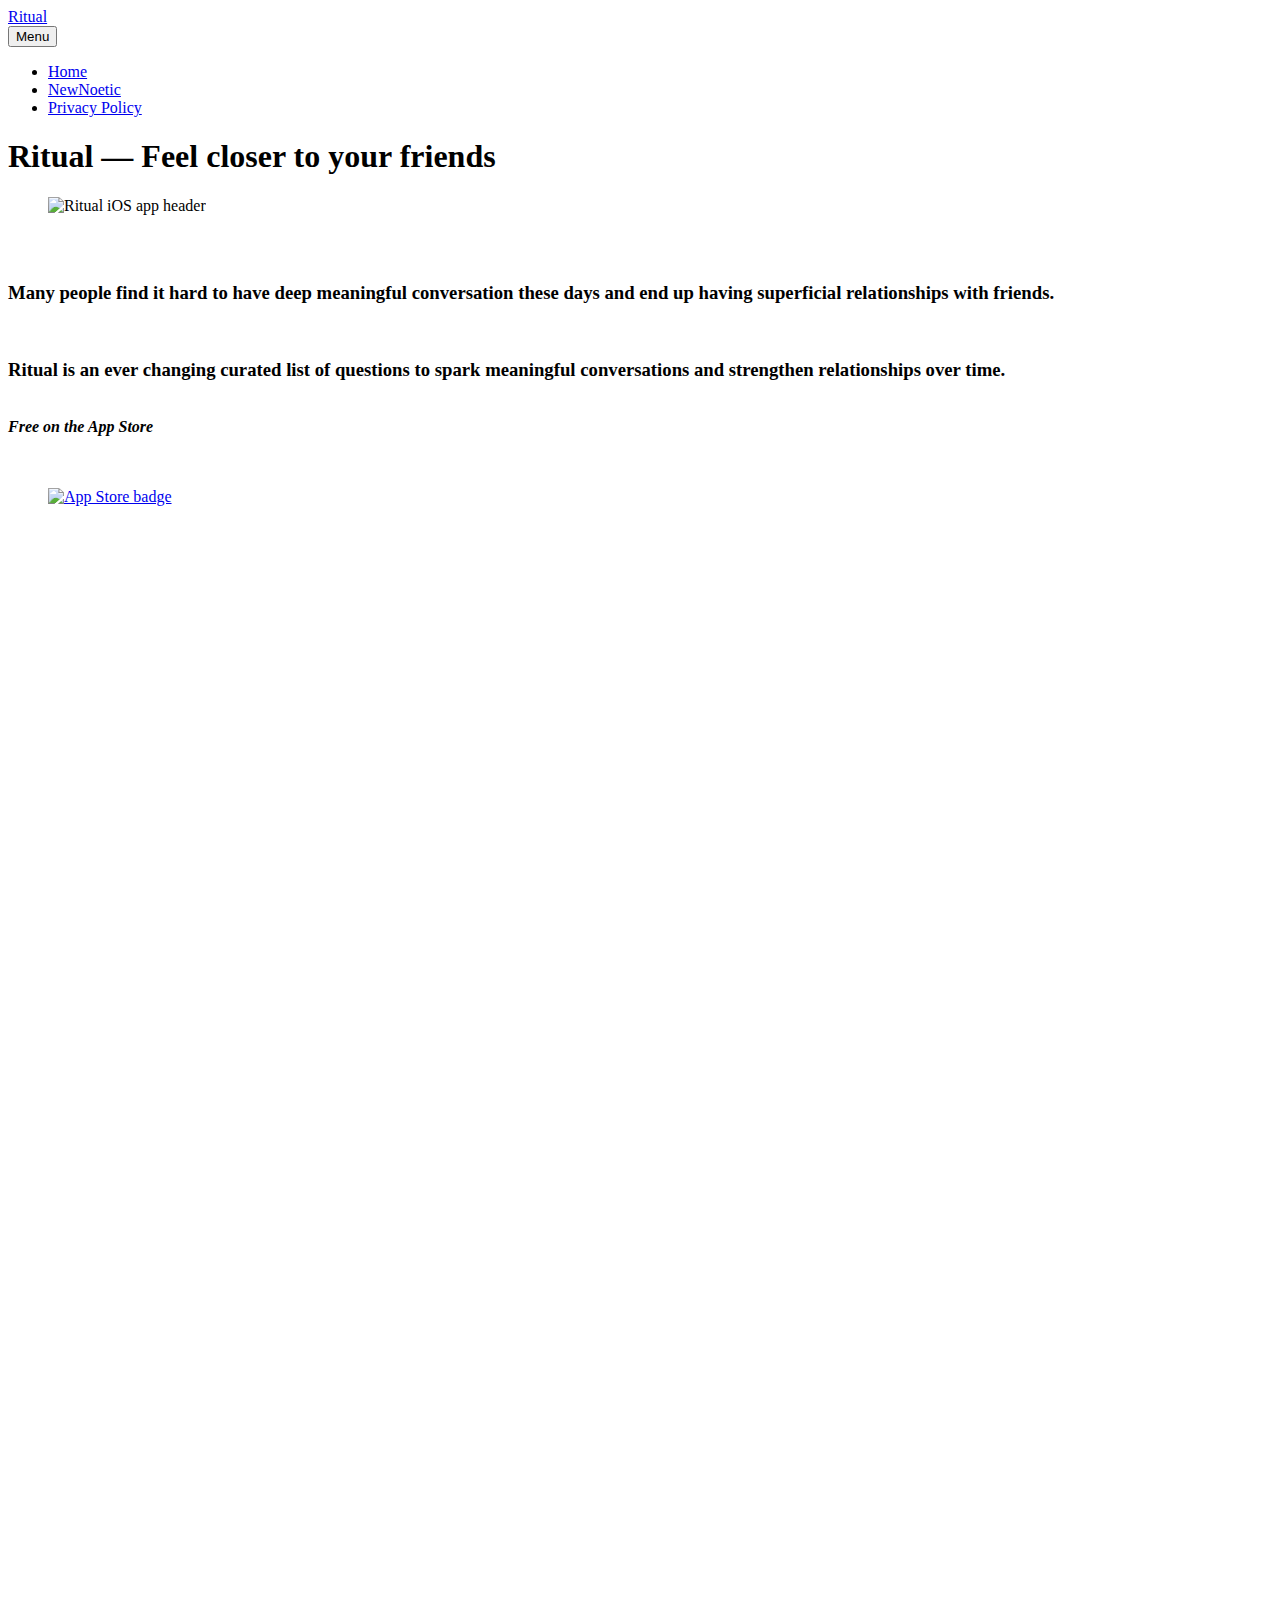
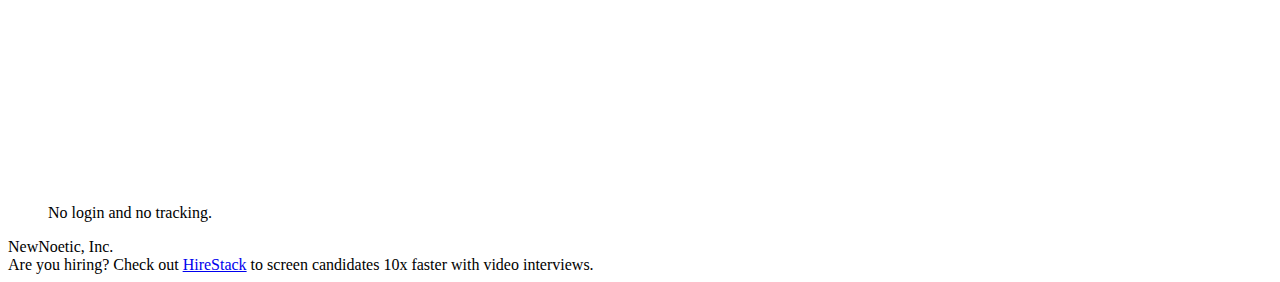
==== commit d2503ddd: "Updated from Publii" ====
--- a/index.html
+++ b/index.html
@@ -1,4 +1,4 @@
-<!DOCTYPE html><html lang="en"><head><meta charset="utf-8"><meta http-equiv="X-UA-Compatible" content="IE=edge"><meta name="viewport" content="width=device-width,initial-scale=1"><title>Ritual</title><meta name="generator" content="Publii Open-Source CMS for Static Site"><link rel="canonical" href="https://ritual.newnoetic.com/"><meta property="og:title" content="Ritual"><meta property="og:image" content="https://ritual.newnoetic.com/media/website/extension-icon-4-2.png"><meta property="og:site_name" content="Ritual"><meta property="og:description" content=""><meta property="og:url" content="https://ritual.newnoetic.com/"><meta property="og:type" content="website"><style>:root{--body-font:-apple-system,BlinkMacSystemFont,"Segoe UI",Roboto,Oxygen,Ubuntu,Cantarell,"Fira Sans","Droid Sans","Helvetica Neue",Arial,sans-serif,"Apple Color Emoji","Segoe UI Emoji","Segoe UI Symbol";--heading-font:var(--body-font);--logo-font:var(--body-font);--menu-font:var(--body-font)}</style><link rel="stylesheet" href="https://ritual.newnoetic.com/assets/css/style.css?v=68cc61b8ee3895a88ca5aafced598396"><script type="application/ld+json">{"@context":"http://schema.org","@type":"Organization","name":"Ritual","logo":"https://ritual.newnoetic.com/media/website/extension-icon-4-2.png","url":"https://ritual.newnoetic.com/"}</script></head><body><header class="header" id="js-header"><a href="https://ritual.newnoetic.com/" class="logo"><img src="https://ritual.newnoetic.com/media/website/extension-icon-4-2.png" alt="Ritual"></a><nav class="navbar js-navbar"><button class="navbar__toggle js-toggle" aria-label="Menu"><span class="navbar__toggle-box"><span class="navbar__toggle-inner">Menu</span></span></button><ul class="navbar__menu"><li class="active"><a href="https://ritual.newnoetic.com/" target="_self">Home</a></li><li><a href="https://newnoetic.com" target="_self">NewNoetic</a></li><li><a href="https://ritual.newnoetic.com/privacy-policy/" target="_self">Privacy Policy</a></li></ul></nav></header><main><div class="wrapper"><article class="post"><header class="post__header"><h1 class="post__title">Ritual — Feel closer to your friends</h1></header><figure class="post__featured-image"><img src="https://ritual.newnoetic.com/media/posts/1/banner.png" srcset="https://ritual.newnoetic.com/media/posts/1/responsive/banner-xs.png 300w, https://ritual.newnoetic.com/media/posts/1/responsive/banner-sm.png 480w, https://ritual.newnoetic.com/media/posts/1/responsive/banner-md.png 768w, https://ritual.newnoetic.com/media/posts/1/responsive/banner-lg.png 1200w" sizes="(min-width: 56.25em) 100vw, (min-width: 37.5em) 50vw, 100vw" loading="eager" height="1024" width="2368" alt="Ritual iOS app header"></figure><div class="post__inner"><div class="post__entry"><h2 dir="ltr"> </h2><h3 class="align-center" dir="ltr">Many people find it hard to have deep meaningful conversation these days and end up having superficial relationships with friends.</h3><p> </p><h3 class="align-center">Ritual is an ever changing curated list of questions to spark meaningful conversations and strengthen relationships over time.</h3><div dir="ltr"></div><div dir="ltr"> </div><div class="align-center" dir="ltr"><em><strong>Free on the App Store</strong></em></div><div dir="ltr"> </div><div dir="ltr"> </div><div dir="ltr"><a href="https://appstore.com/google-meet-transcripts" target="null"></a><a href="https://appstore.com/google-meet-transcripts" target="null"><figure class="post__image post__image--center"><img loading="lazy" src="https://ritual.newnoetic.com/media/posts/1/800px-Download_on_the_App_Store_Badge.svg.png" sizes="(max-width: 48em) 100vw, 100vw" srcset="https://ritual.newnoetic.com/media/posts/1/responsive/800px-Download_on_the_App_Store_Badge.svg-xs.png 300w, https://ritual.newnoetic.com/media/posts/1/responsive/800px-Download_on_the_App_Store_Badge.svg-sm.png 480w, https://ritual.newnoetic.com/media/posts/1/responsive/800px-Download_on_the_App_Store_Badge.svg-md.png 768w" alt="App Store badge" width="250" height="74"></figure></a><a href="https://appstore.com/google-meet-transcripts" target="null"></a></div><div dir="ltr"> </div><div dir="ltr"> </div><div dir="ltr"><div class="post__iframe"><iframe loading="lazy" width="640" height="1190" src="https://gfycat.com/ifr/EnlightenedWatchfulDrafthorse" frameborder="0" scrolling="no" allowfullscreen="allowfullscreen"></iframe></div></div><div dir="ltr"> </div><div dir="ltr"> </div><blockquote><div dir="ltr">No login and no tracking. </div></blockquote></div></div></article></div></main><footer class="footer"><div class="footer__copyright">NewNoetic, Inc.</div></footer><script>window.publiiThemeMenuConfig = {    
+<!DOCTYPE html><html lang="en"><head><meta charset="utf-8"><meta http-equiv="X-UA-Compatible" content="IE=edge"><meta name="viewport" content="width=device-width,initial-scale=1"><title>Ritual</title><meta name="generator" content="Publii Open-Source CMS for Static Site"><link rel="canonical" href="https://ritual.newnoetic.com/"><meta property="og:title" content="Ritual"><meta property="og:site_name" content="Ritual"><meta property="og:description" content=""><meta property="og:url" content="https://ritual.newnoetic.com/"><meta property="og:type" content="website"><style>:root{--body-font:-apple-system,BlinkMacSystemFont,"Segoe UI",Roboto,Oxygen,Ubuntu,Cantarell,"Fira Sans","Droid Sans","Helvetica Neue",Arial,sans-serif,"Apple Color Emoji","Segoe UI Emoji","Segoe UI Symbol";--heading-font:var(--body-font);--logo-font:var(--body-font);--menu-font:var(--body-font)}</style><link rel="stylesheet" href="https://ritual.newnoetic.com/assets/css/style.css?v=68cc61b8ee3895a88ca5aafced598396"><script type="application/ld+json">{"@context":"http://schema.org","@type":"Organization","name":"Ritual","url":"https://ritual.newnoetic.com/"}</script></head><body><header class="header" id="js-header"><a href="https://ritual.newnoetic.com/" class="logo">Ritual</a><nav class="navbar js-navbar"><button class="navbar__toggle js-toggle" aria-label="Menu"><span class="navbar__toggle-box"><span class="navbar__toggle-inner">Menu</span></span></button><ul class="navbar__menu"><li class="active"><a href="https://ritual.newnoetic.com/" target="_self">Home</a></li><li><a href="https://newnoetic.com" target="_self">NewNoetic</a></li><li><a href="https://ritual.newnoetic.com/privacy-policy/" target="_self">Privacy Policy</a></li></ul></nav></header><main><div class="wrapper"><article class="post"><header class="post__header"><h1 class="post__title">Ritual — Feel closer to your friends</h1></header><figure class="post__featured-image"><img src="https://ritual.newnoetic.com/media/posts/1/banner.png" srcset="https://ritual.newnoetic.com/media/posts/1/responsive/banner-xs.png 300w, https://ritual.newnoetic.com/media/posts/1/responsive/banner-sm.png 480w, https://ritual.newnoetic.com/media/posts/1/responsive/banner-md.png 768w, https://ritual.newnoetic.com/media/posts/1/responsive/banner-lg.png 1200w" sizes="(min-width: 56.25em) 100vw, (min-width: 37.5em) 50vw, 100vw" loading="eager" height="1024" width="2368" alt="Ritual iOS app header"></figure><div class="post__inner"><div class="post__entry"><h2 dir="ltr"> </h2><h3 class="align-center" dir="ltr">Many people find it hard to have deep meaningful conversation these days and end up having superficial relationships with friends.</h3><p> </p><h3 class="align-center">Ritual is an ever changing curated list of questions to spark meaningful conversations and strengthen relationships over time.</h3><div dir="ltr"></div><div dir="ltr"> </div><div class="align-center" dir="ltr"><em><strong>Free on the App Store</strong></em></div><div dir="ltr"> </div><div dir="ltr"> </div><div dir="ltr"><a href="https://appstore.com/google-meet-transcripts" target="null"></a><a href="https://appstore.com/google-meet-transcripts" target="null"><figure class="post__image post__image--center"><img loading="lazy" src="https://ritual.newnoetic.com/media/posts/1/800px-Download_on_the_App_Store_Badge.svg.png" sizes="(max-width: 48em) 100vw, 100vw" srcset="https://ritual.newnoetic.com/media/posts/1/responsive/800px-Download_on_the_App_Store_Badge.svg-xs.png 300w, https://ritual.newnoetic.com/media/posts/1/responsive/800px-Download_on_the_App_Store_Badge.svg-sm.png 480w, https://ritual.newnoetic.com/media/posts/1/responsive/800px-Download_on_the_App_Store_Badge.svg-md.png 768w" alt="App Store badge" width="250" height="74"></figure></a><a href="https://appstore.com/google-meet-transcripts" target="null"></a></div><div dir="ltr"> </div><div dir="ltr"> </div><div dir="ltr"><div class="post__iframe"><iframe loading="lazy" width="640" height="1190" src="https://gfycat.com/ifr/EnlightenedWatchfulDrafthorse" frameborder="0" scrolling="no" allowfullscreen="allowfullscreen"></iframe></div></div><div dir="ltr"> </div><div dir="ltr"> </div><blockquote><div dir="ltr">No login and no tracking. </div></blockquote></div></div></article></div></main><footer class="footer"><div class="footer__copyright">NewNoetic, Inc.<br>Are you hiring? Check out <a href="https://hirestack.ai?utm_source=sidhantgandhi.com" target="_blank">HireStack</a> to screen candidates 10x faster with video interviews.</div></footer><script>window.publiiThemeMenuConfig = {    
       mobileMenuMode: 'sidebar',
       animationSpeed: 300,
       submenuWidth: 'auto',
